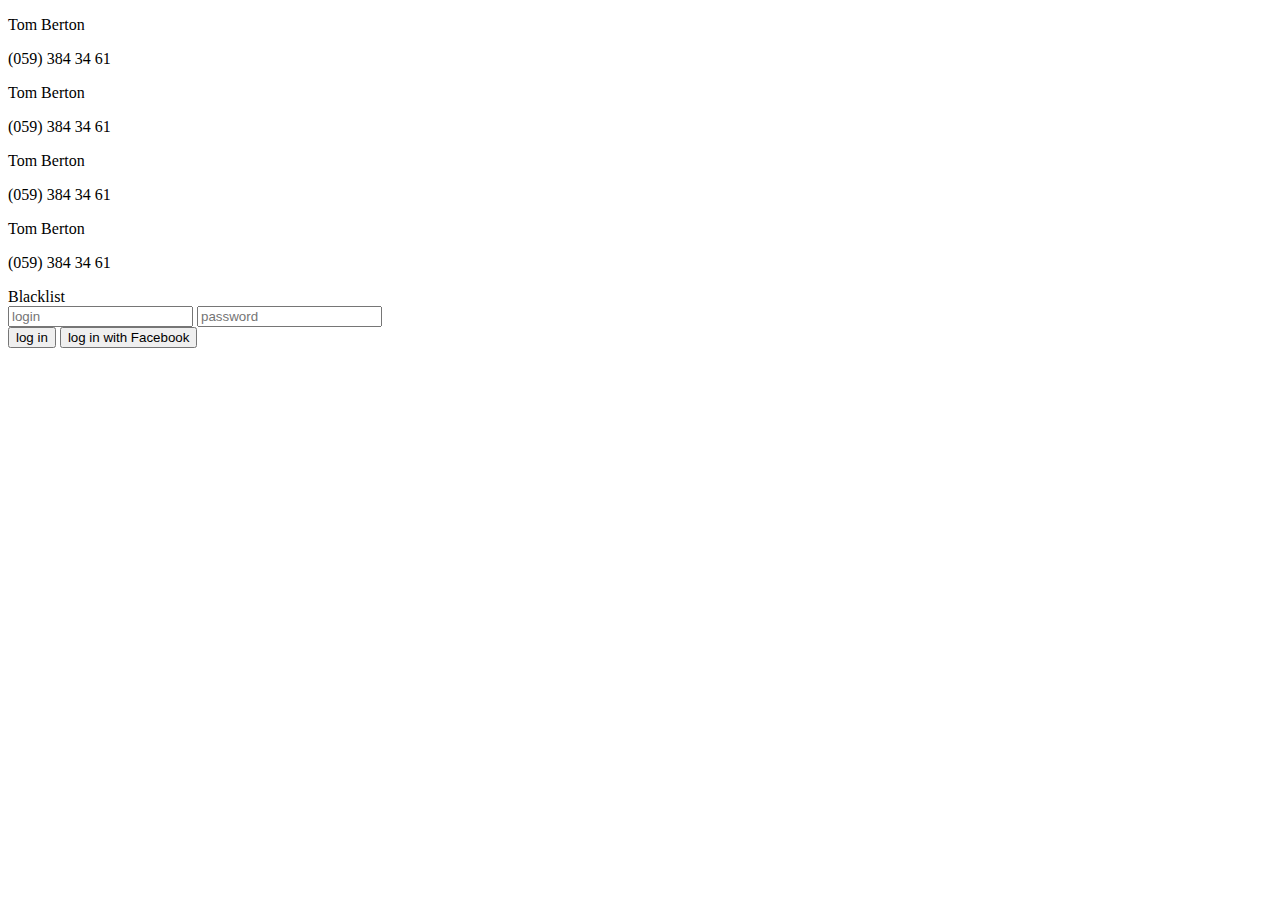
==== src/main/resources/templates/index.html @ 46c34770 "implementation of mvc added" ====
<!DOCTYPE html>
<html lang="en">
<head>
    <link rel="stylesheet" type="text/css" href="/main.css">
    <script src="https://ajax.aspnetcdn.com/ajax/jQuery/jquery-3.3.1.min.js"></script>
    <script src="/authenticate_admin.js"></script>
    <meta charset="UTF-8">
    <title>Title</title>
</head>
<body>
<div class="wrapper">
    <div class="table">
        <div class="customer_info_wrapper">
            <div class="customer_name">
                <p>Tom Berton</p>
            </div>
            <div class="customer_phone">
                <p>(059) 384 34 61</p>
            </div>
        </div>
        <div class="customer_info_wrapper">
            <div class="customer_name">
                <p>Tom Berton</p>
            </div>
            <div class="customer_phone">
                <p>(059) 384 34 61</p>
            </div>
        </div>
        <div class="customer_info_wrapper">
            <div class="customer_name">
                <p>Tom Berton</p>
            </div>
            <div class="customer_phone">
                <p>(059) 384 34 61</p>
            </div>
        </div>
        <div class="customer_info_wrapper">
            <div class="customer_name">
                <p>Tom Berton</p>
            </div>
            <div class="customer_phone">
                <p>(059) 384 34 61</p>
            </div>
        </div>
    </div>
    <div class="admin_form">
        <div class="login_label">Blacklist</div>
        <div class="login_wrapper">
            <input id="login_input" autocomplete="off" type="text"  placeholder="login">
            <input id="password_input" autocomplete="off" type="password" placeholder="password">
            <div class="btn_wrapper">
                <button class="btn_submit" onclick="login()">log in</button>
                <button class="btn_submit btn_facebook">log in with Facebook</button>
            </div>
        </div>
    </div>
</div>
</body>
</html>
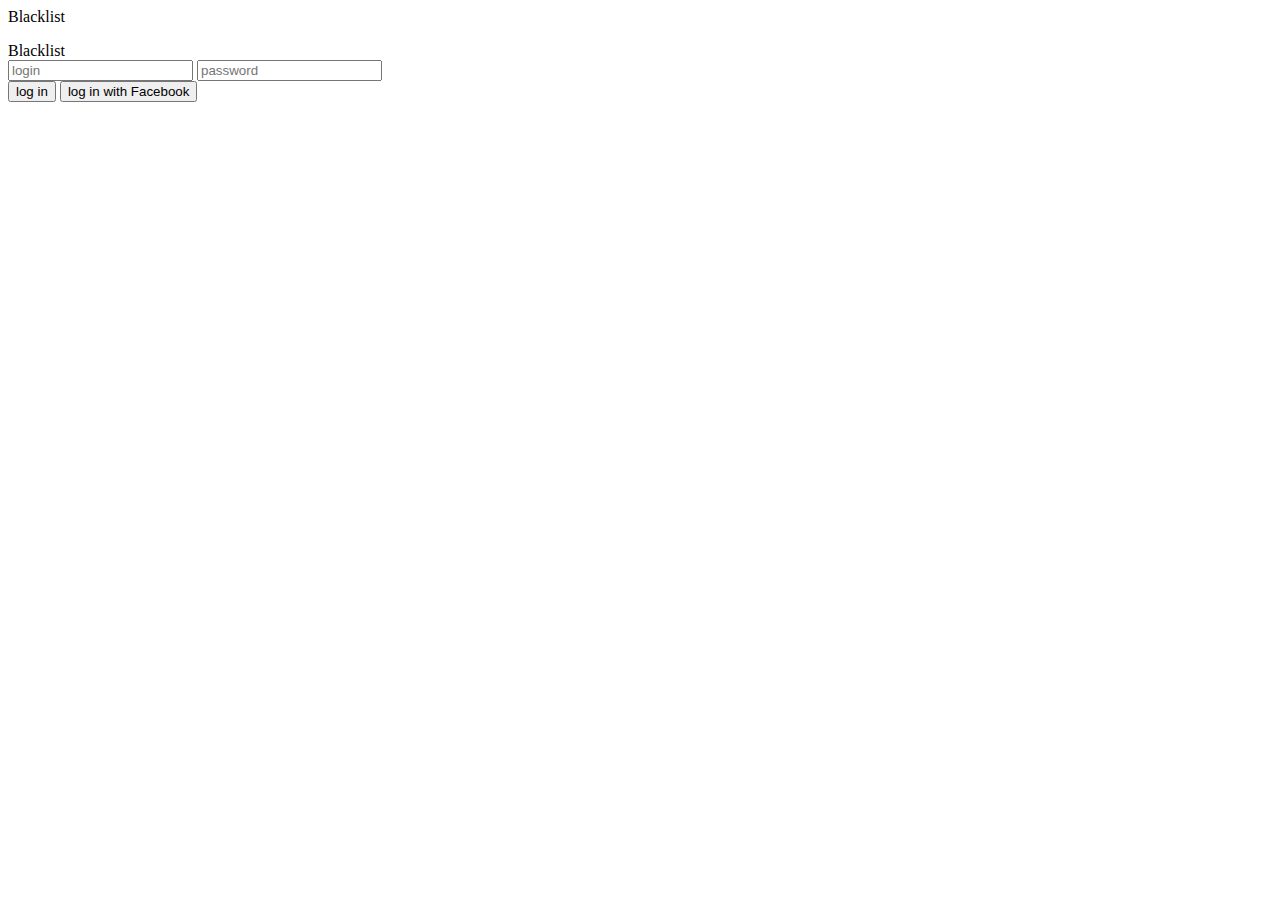
==== commit e82431e4: "add crud management for blacklist" ====
--- a/src/main/resources/templates/index.html
+++ b/src/main/resources/templates/index.html
@@ -1,5 +1,5 @@
 <!DOCTYPE html>
-<html lang="en">
+<html lang="en" xmlns:th="http://www.w3.org/1999/xhtml">
 <head>
     <link rel="stylesheet" type="text/css" href="/main.css">
     <script src="https://ajax.aspnetcdn.com/ajax/jQuery/jquery-3.3.1.min.js"></script>
@@ -10,37 +10,17 @@
 <body>
 <div class="wrapper">
     <div class="table">
-        <div class="customer_info_wrapper">
+        <div class="table_label">Blacklist</div>
+        <div class="customers">
+        <div class="customer_info_wrapper" th:each="user : ${list}" th:attr="data-id=${user.id}"  >
             <div class="customer_name">
-                <p>Tom Berton</p>
+                <span class="first_name" th:text="${user.firstName} + ' '"></span>
+                <span class="last_name" th:text="${user.lastName}"></span>
             </div>
-            <div class="customer_phone">
-                <p>(059) 384 34 61</p>
+            <div class="customer_phone" >
+                <p class="phone" th:text="${user.phoneNumber}"></p>
             </div>
         </div>
-        <div class="customer_info_wrapper">
-            <div class="customer_name">
-                <p>Tom Berton</p>
-            </div>
-            <div class="customer_phone">
-                <p>(059) 384 34 61</p>
-            </div>
-        </div>
-        <div class="customer_info_wrapper">
-            <div class="customer_name">
-                <p>Tom Berton</p>
-            </div>
-            <div class="customer_phone">
-                <p>(059) 384 34 61</p>
-            </div>
-        </div>
-        <div class="customer_info_wrapper">
-            <div class="customer_name">
-                <p>Tom Berton</p>
-            </div>
-            <div class="customer_phone">
-                <p>(059) 384 34 61</p>
-            </div>
         </div>
     </div>
     <div class="admin_form">
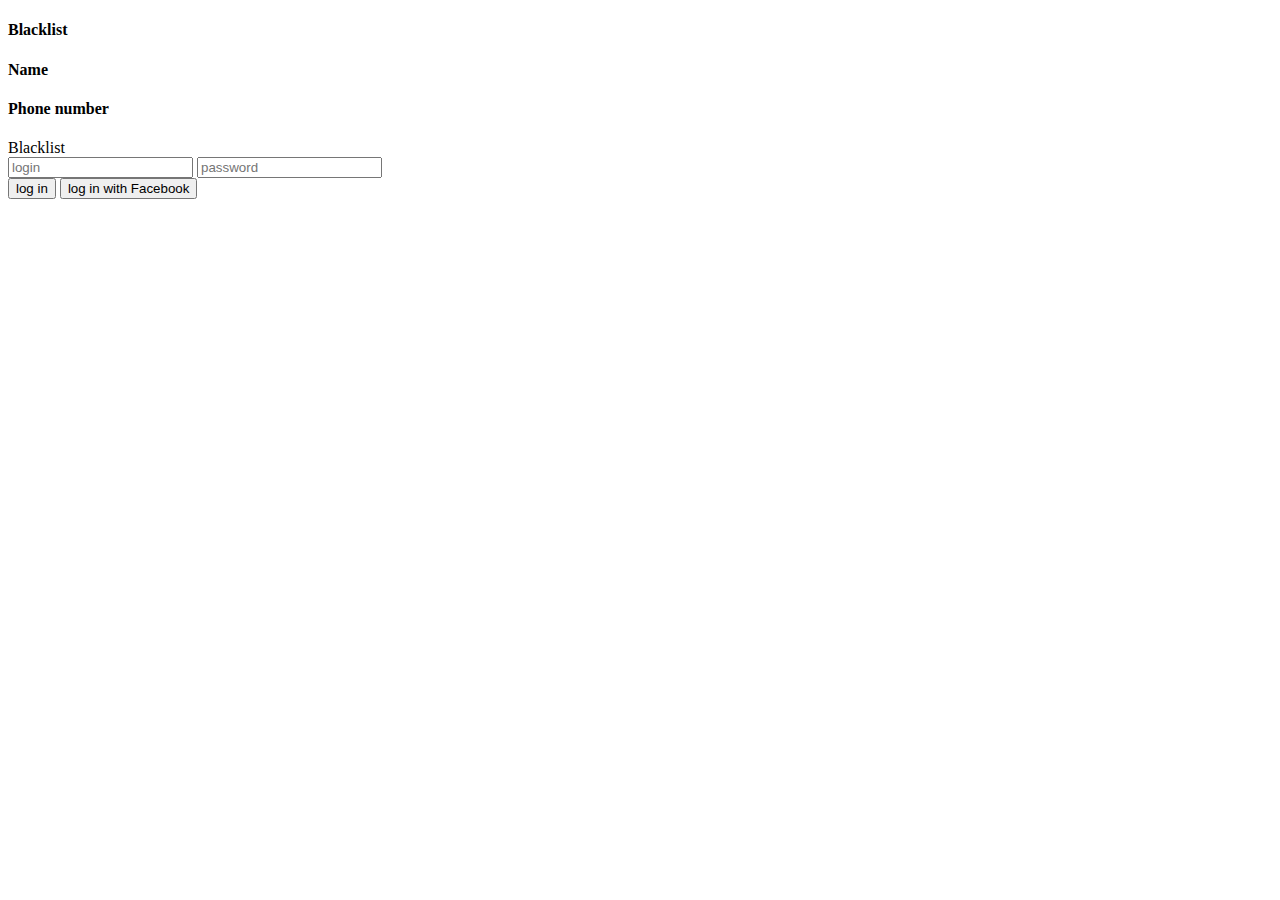
==== commit 1bbb2e95: "css styling" ====
--- a/src/main/resources/templates/index.html
+++ b/src/main/resources/templates/index.html
@@ -10,7 +10,14 @@
 <body>
 <div class="wrapper">
     <div class="table">
-        <div class="table_label">Blacklist</div>
+        <div class="table_label">
+            <div class="logo">
+                <h4>Blacklist</h4>
+            </div>
+            <div class="columns_labels">
+                <h4>Name</h4><h4>Phone number</h4>
+            </div>
+        </div>
         <div class="customers">
         <div class="customer_info_wrapper" th:each="user : ${list}" th:attr="data-id=${user.id}"  >
             <div class="customer_name">
@@ -30,7 +37,7 @@
             <input id="password_input" autocomplete="off" type="password" placeholder="password">
             <div class="btn_wrapper">
                 <button class="btn_submit" onclick="login()">log in</button>
-                <button class="btn_submit btn_facebook">log in with Facebook</button>
+                <button class="btn_submit btn_facebook" onclick="location.href='/fb-admin'">log in with Facebook</button>
             </div>
         </div>
     </div>
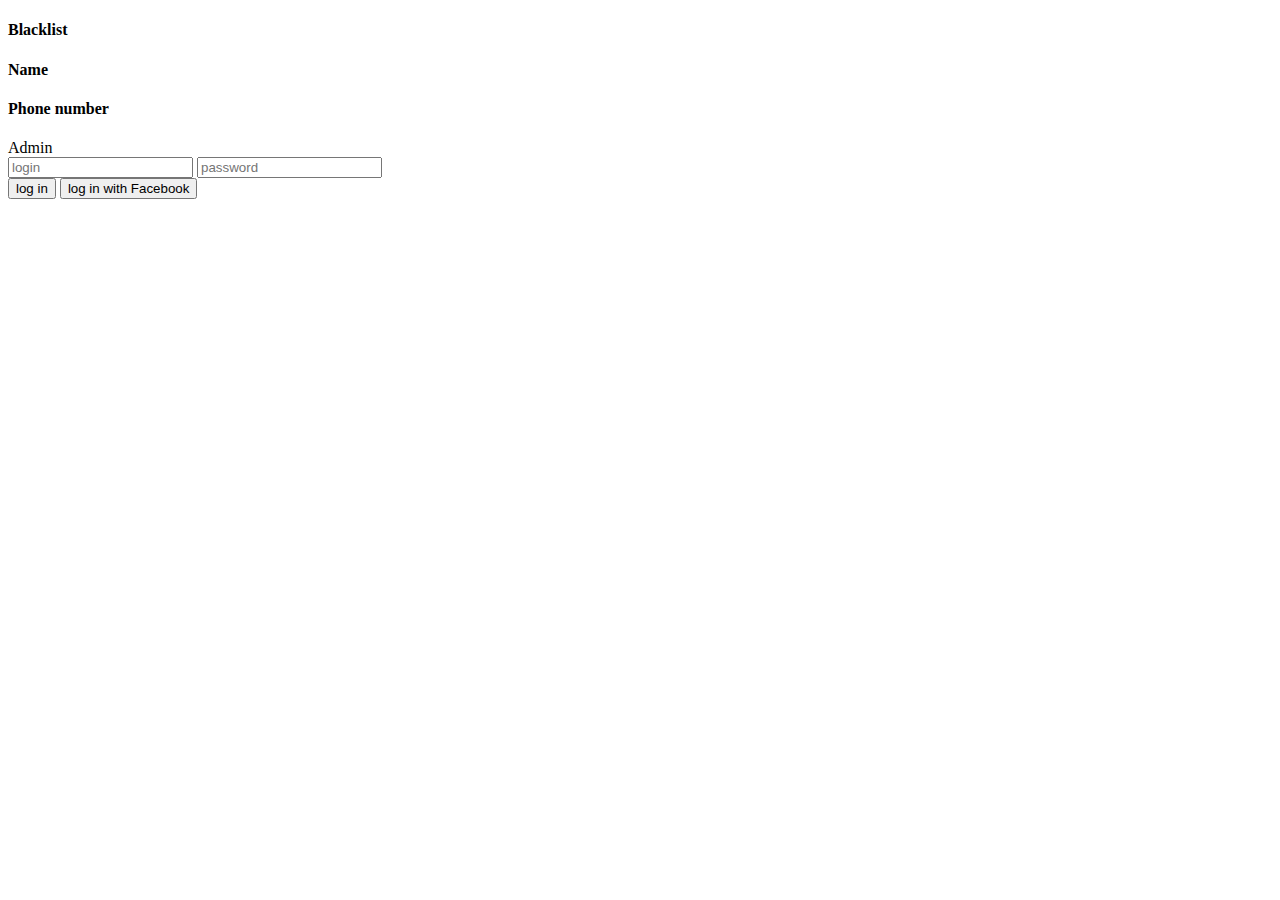
==== commit dfc72951: "logout button added" ====
--- a/src/main/resources/templates/index.html
+++ b/src/main/resources/templates/index.html
@@ -5,7 +5,7 @@
     <script src="https://ajax.aspnetcdn.com/ajax/jQuery/jquery-3.3.1.min.js"></script>
     <script src="/authenticate_admin.js"></script>
     <meta charset="UTF-8">
-    <title>Title</title>
+    <title>Blacklist | Login page</title>
 </head>
 <body>
 <div class="wrapper">
@@ -31,7 +31,7 @@
         </div>
     </div>
     <div class="admin_form">
-        <div class="login_label">Blacklist</div>
+        <div class="login_label">Admin</div>
         <div class="login_wrapper">
             <input id="login_input" autocomplete="off" type="text"  placeholder="login">
             <input id="password_input" autocomplete="off" type="password" placeholder="password">
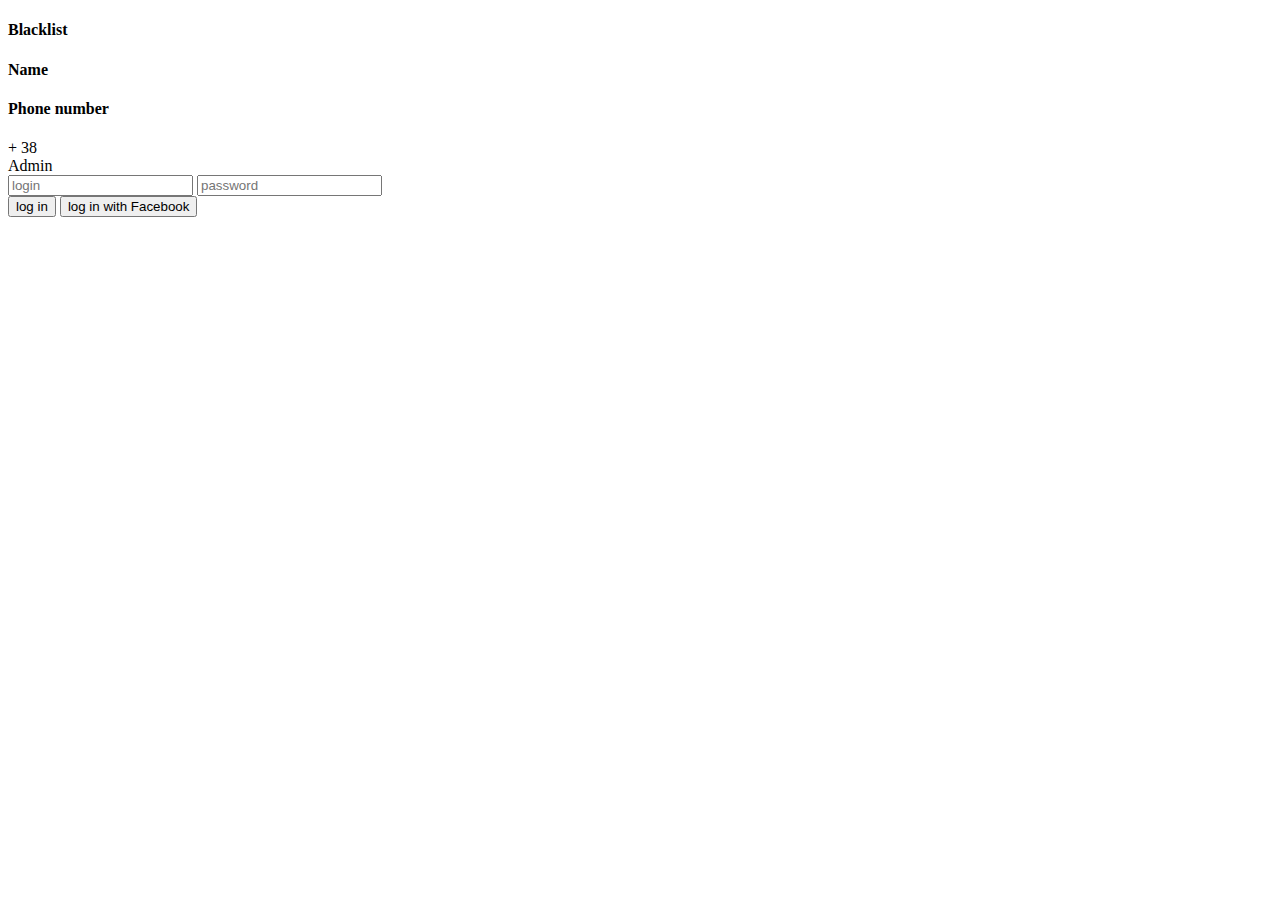
==== commit e83fa6c0: "formatting phone number" ====
--- a/src/main/resources/templates/index.html
+++ b/src/main/resources/templates/index.html
@@ -25,7 +25,8 @@
                 <span class="last_name" th:text="${user.lastName}"></span>
             </div>
             <div class="customer_phone" >
-                <p class="phone" th:text="${user.phoneNumber}"></p>
+                <span>+ 38 </span>
+                <span class="phone" th:text="${user.phoneNumber}"></span>
             </div>
         </div>
         </div>
